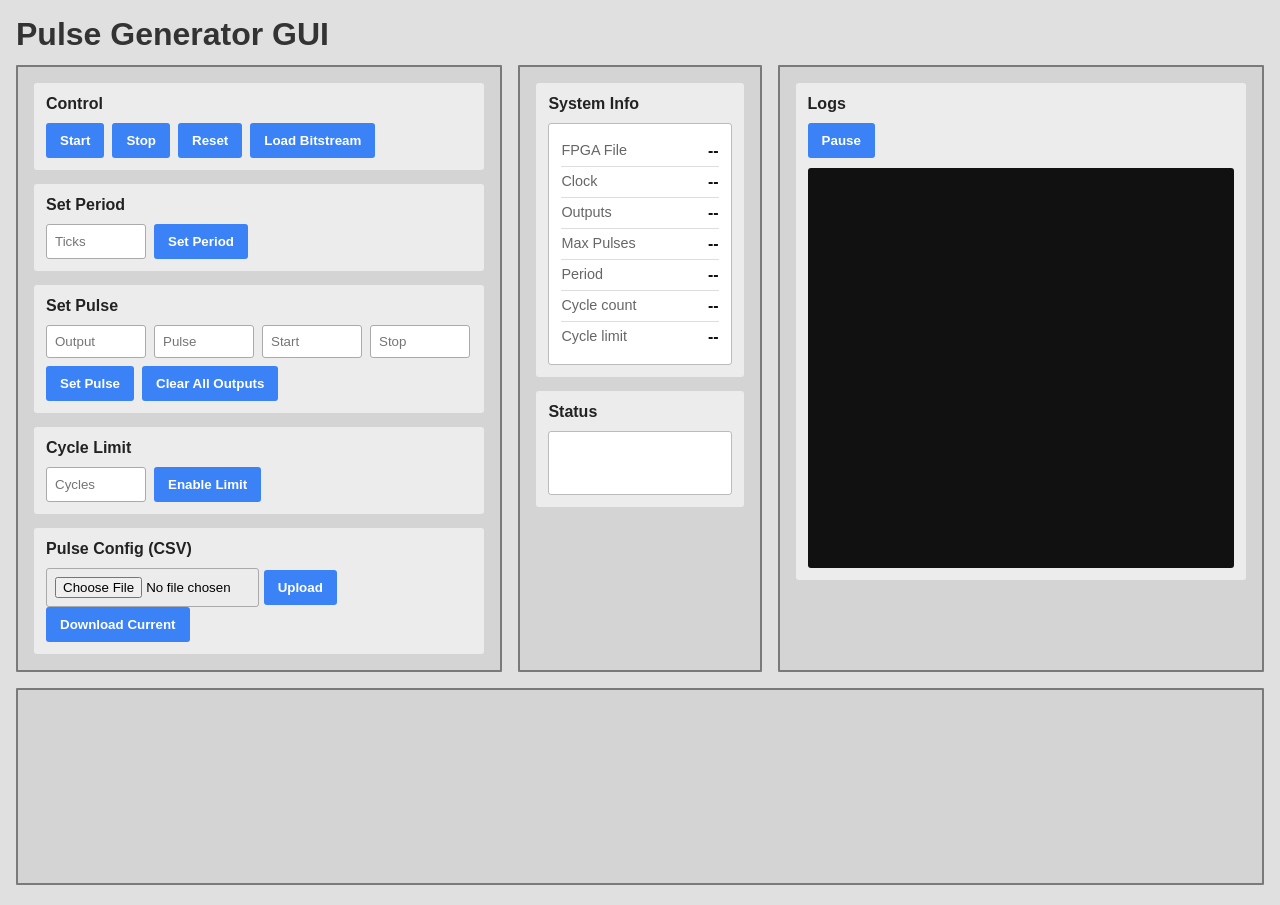
==== web/index.html @ 58a8ac0e "feat: update cycle limit to support larger values and enhance cycle configuration UI Co-authored-by:" ====
<!DOCTYPE html>
<html lang="en">
<head>
<meta charset="UTF-8">
<meta name="viewport" content="width=device-width, initial-scale=1.0">
<title>Red Pitaya Pulse Generator GUI</title>

<!-- Link to external CSS for styling -->
<link rel="stylesheet" href="styles.css">

<!-- Load Plotly from CDN for plotting pulse trains -->
<script src="https://cdn.plot.ly/plotly-latest.min.js"></script>

<!-- Link to external JavaScript for functionality -->
<script src="script.js" defer></script>

</head>
<body>

<h1>Pulse Generator GUI</h1>

<div class="app">

    <div class="top-row">
        <!-- INPUTS COLUMN -->
        <div class="panel" >

            <div class="section">
                <h2>Control</h2>
                <div class="button-row">
                    <button onclick="startPulser()">Start</button>
                    <button onclick="stopPulser()">Stop</button>
                    <button onclick="resetPulser()">Reset</button>
                    <button onclick="loadBitstream()">Load Bitstream</button>
                </div>
            </div>

            <div class="section">
                <h2>Set Period</h2>
                <div class="input-row">
                    <input type="number" id="periodTicks" placeholder="Ticks">
                    <button onclick="setPeriod()">Set Period</button>
                </div>
            </div>

            <div class="section">
                <h2>Set Pulse</h2>
                <div class="input-row">
                    <input type="number" id="outputIdx" placeholder="Output" min="1" step="1">
                    <input type="number" id="pulseIdx" placeholder="Pulse" min="0" step="1">
                    <input type="number" id="startTick" placeholder="Start" min="0" step="1">
                    <input type="number" id="stopTick" placeholder="Stop" min="1" step="1">
                    <button onclick="setPulse()">Set Pulse</button>
                    <button onclick="clearOutputs()">Clear All Outputs</button>
                </div>
            </div>

            <div class="section">
                <h2>Cycle Limit</h2>

                <form id="cycleForm" onsubmit="handleCycleSubmit(event)">
                    <div class="input-row">
                        <input type="number" id="maxCycleCount" placeholder="Cycles" min="1" step="1"  >
                        <button onclick="updateCycleLimit()" id="cycleLimitEnabled">Enable Limit</button>
                    </div>
                </form>
            </div>
            <div class="section">
                <h2>Pulse Config (CSV)</h2>

                <input type="file" id="csvFile" accept=".csv" style="width: 50%"">
                <button onclick="uploadCSV()">Upload</button>

                <button onclick="downloadCSV()">Download Current</button>
            </div>

        </div>

                <!-- OUTPUTS COLUMN -->
        <div class="panel">

            <div class="section">
                <h2>System Info</h2>
                <div class="output-card" id="systemInfo">
                    <div class="output-row">
                        <span class="label">FPGA File</span>
                        <span class="value" id="fpgaFile">--</span>
                    </div>
                    <div class="output-row">
                        <span class="label">Clock</span>
                        <span class="value" id="clockFreq">--</span>
                    </div>
                    <div class="output-row">
                        <span class="label">Outputs</span>
                        <span class="value" id="numOutputs">--</span>
                    </div>
                    <div class="output-row">
                        <span class="label">Max Pulses</span>
                        <span class="value" id="maxPulses">--</span>
                    </div>
                    <div class="output-row">
                        <span class="label">Period</span>
                        <span class="value" id="period">--</span>
                    </div>
                    <div class="output-row">
                        <span class="label">Cycle count</span>
                        <span class="value" id="cycleCount">--</span>
                    </div>
                    <div class="output-row">
                        <span class="label">Cycle limit</span>
                        <span class="value" id="cycleLimit">--</span>
                    </div>
                </div>
            </div>

            <div class="section">
                <h2>Status</h2>
                <div class="output-card">
                    <div class="status-indicator" id="statusIndicator">UNKNOWN</div>
                </div>
            </div>

        </div>

        
        <!-- LOGS COLUMN -->

        <div class="panel">
            <div class="section">
                <h2>Logs</h2>
                <button onclick="toggleLogs()" id="logToggleBtn" style="margin-bottom: 10px">Pause</button>
                <div id="logPanel" class="log-panel"></div>
            </div>
        </div>

    </div>


    <!-- BOTTOM PLOT -->
    <div class="plot-panel" style="margin-bottom:20px">
        <div id="pulsePlot"></div>
    </div>

</div>

</body>
</html>
---- web/styles.css ----
* {
    box-sizing: border-box;
    margin: 0;
    padding: 0;
}

body {
    font-family: Arial, sans-serif;
    background: #e0e0e0;
    height: 100vh;
    overflow: hidden;
    padding: 16px;
}

h1 {
    margin-bottom: 12px;
    color: #333;
}

.app {
    display: flex;
    flex-direction: column;
    height: calc(100vh - 60px);
    gap: 16px;
}

.top-row {
    display: grid;
    grid-template-columns: 2fr 1fr 2fr;
    gap: 16px;
    min-height: 0;
}

.panel {
    background: #d4d4d4;
    border: 2px solid #7a7a7a;
    border-radius: 1px;
    padding: 16px;
    display: flex;
    flex-direction: column;
    gap: 14px;
}

.section {
    background: #ececec;
    border-radius: 3px;
    padding: 12px;
}

.section h2 {
    font-size: 1rem;
    margin-bottom: 10px;
    color: #222;
}

.button-row {
    display: flex;
    flex-wrap: wrap;
    gap: 8px;
}

button {
    padding: 10px 14px;
    border: none;
    border-radius: 3px;
    background: #3b82f6;
    color: white;
    cursor: pointer;
    font-weight: 600;
}

button:hover {
    background: #2563eb;
}

.input-row {
    display: flex;
    flex-wrap: wrap;
    gap: 8px;
}

input {
    padding: 8px;
    border: 1px solid #aaa;
    border-radius: 3px;
    width: 100px;
}

input:disabled {
    background-color: #ccc;
    cursor: not-allowed;
    opacity: 0.7;
}

.output-card {
    background: white;
    border-radius: 3px;
    padding: 12px;
    border: 1px solid #bbb;
}

.output-label {
    font-size: 0.85rem;
    color: #666;
    margin-bottom: 4px;
}

.output-value {
    font-size: 0.8rem;
    font-weight: bold;
    color: #111;
    white-space: pre-wrap;
    word-break: break-word;
}

.plot-panel {
    flex: 1;
    background: #d4d4d4;
    border: 2px solid #7a7a7a;
    border-radius: 1px;
    padding: 12px;
    min-height: 0;
    display: flex;
    flex-direction: column;
}

#pulsePlot {
    flex: 1;
    width: 100%;
    min-height: 0;
}

.output-row {
    display: flex;
    justify-content: space-between;
    padding: 6px 0;
    border-bottom: 1px solid #ddd;
}

.output-row:last-child {
    border-bottom: none;
}

.label {
    color: #666;
    font-size: 0.9rem;
}

.value {
    font-weight: bold;
    color: #111;
}



/* Status indicator */
.status-indicator {
    text-align: center;
    padding: 10px;
    border-radius: 3px;
    font-weight: bold;
    color: white;
}

/* Status colors */
.status-running {
    background: #16a34a;
}

.status-stopped {
    background: #dc2626;
}

.status-idle {
    background: #6b7280;
}

.log-panel {
    height: 400px;
    overflow-y: auto;
    background: #111;
    color: #eee;
    font-family: monospace;
    font-size: 12px;
    padding: 10px;
    border-radius: 3px;
}

.log-line {
    margin-top: 2px;
    margin-bottom: 2px;
}

.log-info { color: #9cdcfe; }
.log-warn { color: #f9e79f; }
.log-error { color: #ff6b6b; }
.log-debug { color: #6a9955; }
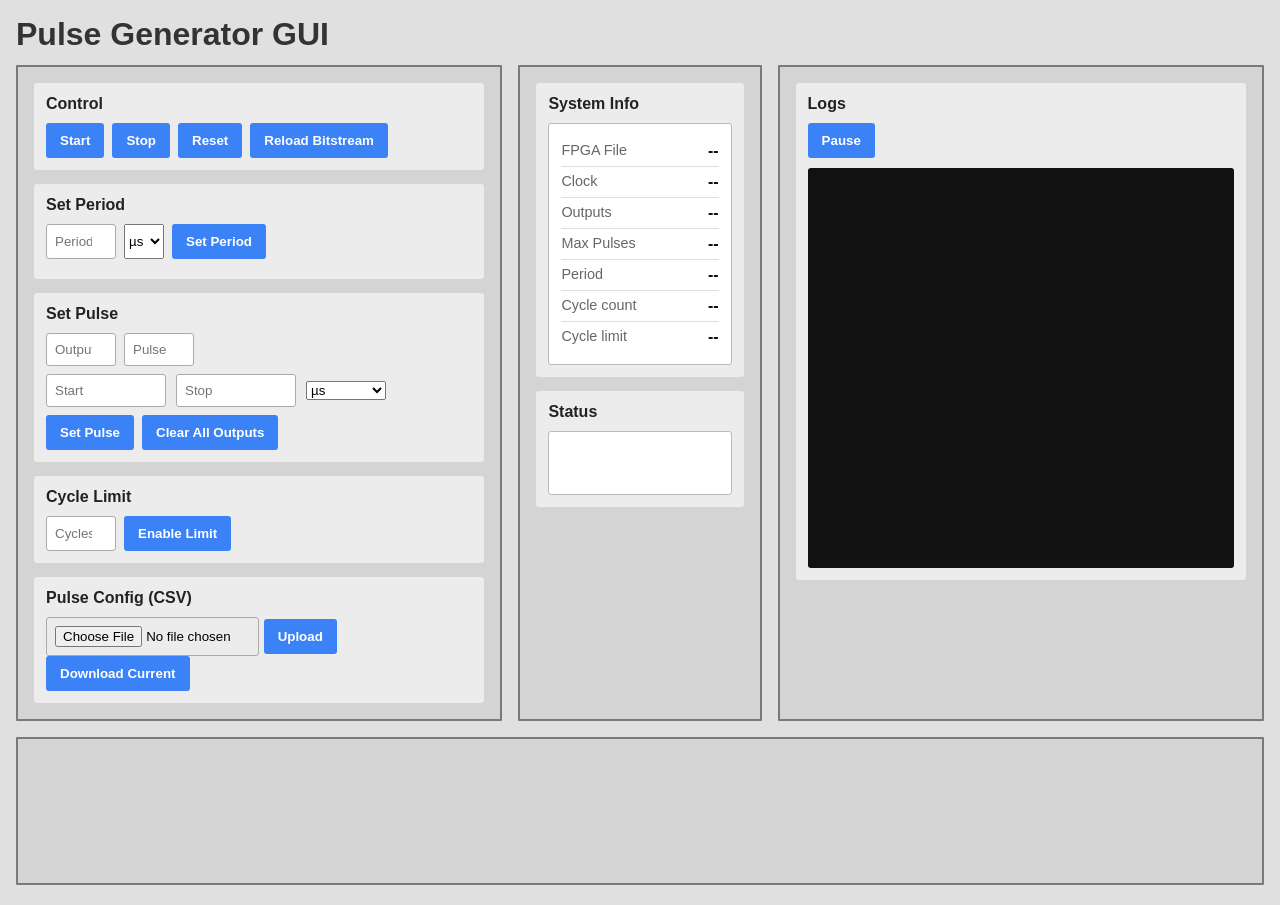
==== commit c5350272: "feat: enhance bitstream loading logs and improve period/pulse input handling in UI Co-authored-by: C" ====
--- a/web/index.html
+++ b/web/index.html
@@ -31,16 +31,33 @@
                     <button onclick="startPulser()">Start</button>
                     <button onclick="stopPulser()">Stop</button>
                     <button onclick="resetPulser()">Reset</button>
-                    <button onclick="loadBitstream()">Load Bitstream</button>
+                    <button onclick="loadBitstream()">Reload Bitstream</button>
                 </div>
             </div>
 
             <div class="section">
                 <h2>Set Period</h2>
                 <div class="input-row">
-                    <input type="number" id="periodTicks" placeholder="Ticks">
-                    <button onclick="setPeriod()">Set Period</button>
+
+                    <input
+                        type="number"
+                        id="periodValue"
+                        placeholder="Period"
+                        step="any"
+                    >
+
+                    <select id="periodUnit">
+                        <option value="1">s</option>
+                        <option value="1e-3">ms</option>
+                        <option value="1e-6" selected>µs</option>
+                        <option value="1e-9">ns</option>
+                    </select>
+
+                    <button onclick="setPeriod()">
+                        Set Period
+                    </button>
                 </div>
+                <div id="periodQuantizationInfo"></div>
             </div>
 
             <div class="section">
@@ -48,10 +65,35 @@
                 <div class="input-row">
                     <input type="number" id="outputIdx" placeholder="Output" min="1" step="1">
                     <input type="number" id="pulseIdx" placeholder="Pulse" min="0" step="1">
-                    <input type="number" id="startTick" placeholder="Start" min="0" step="1">
-                    <input type="number" id="stopTick" placeholder="Stop" min="1" step="1">
+                    
+                    <div class="timing-input-group">
+                        <input
+                            type="number"
+                            id="startTime"
+                            placeholder="Start"
+                            step="any"
+                        >
+
+                        <input
+                            type="number"
+                            id="stopTime"
+                            placeholder="Stop"
+                            step="any"
+                        >
+
+                        <select id="timeUnit">
+                            <option value="1">s</option>
+                            <option value="1e-3">ms</option>
+                            <option value="1e-6" selected>µs</option>
+                            <option value="1e-9">ns</option>
+                        </select>
+
+                    </div>
+
+                    
                     <button onclick="setPulse()">Set Pulse</button>
                     <button onclick="clearOutputs()">Clear All Outputs</button>
+                    <div id="pulseQuantizationInfo"></div>
                 </div>
             </div>
 
--- a/web/styles.css
+++ b/web/styles.css
@@ -83,7 +83,7 @@
     padding: 8px;
     border: 1px solid #aaa;
     border-radius: 3px;
-    width: 100px;
+    width: 70px;
 }
 
 input:disabled {
@@ -194,4 +194,30 @@
 .log-info { color: #9cdcfe; }
 .log-warn { color: #f9e79f; }
 .log-error { color: #ff6b6b; }
-.log-debug { color: #6a9955; }+.log-debug { color: #6a9955; }
+
+.timing-input-group {
+    display: flex;
+    gap: 10px;
+    align-items: center;
+}
+
+.timing-input-group input {
+    width: 120px;
+}
+
+.timing-input-group select {
+    width: 80px;
+}
+
+#pulseQuantizationInfo {
+    margin-top: 8px;
+    font-size: 0.9rem;
+    color: #444;
+}
+
+#periodQuantizationInfo {
+    margin-top: 8px;
+    font-size: 0.9rem;
+    color: #444;
+}
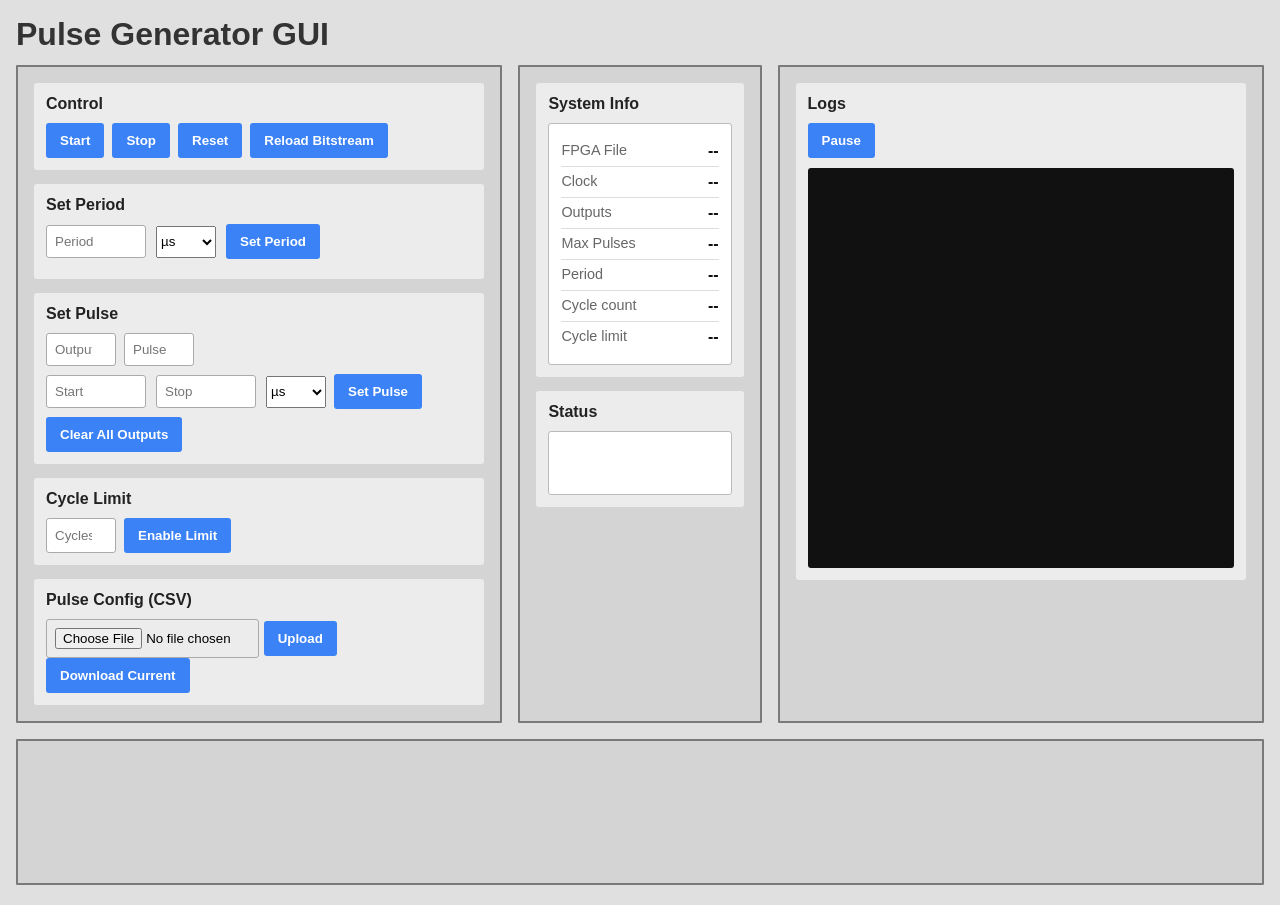
==== commit e41e8887: "feat: update pulse generator status check and improve period input UI layout Co-authored-by: Copilot" ====
--- a/web/index.html
+++ b/web/index.html
@@ -38,24 +38,25 @@
             <div class="section">
                 <h2>Set Period</h2>
                 <div class="input-row">
+                    <div class="timing-input-group">
+                        <input
+                            type="number"
+                            id="periodValue"
+                            placeholder="Period"
+                            step="any"
+                        >
 
-                    <input
-                        type="number"
-                        id="periodValue"
-                        placeholder="Period"
-                        step="any"
-                    >
+                        <select id="periodUnit">
+                            <option value="1">s</option>
+                            <option value="1e-3">ms</option>
+                            <option value="1e-6" selected>µs</option>
+                            <option value="1e-9">ns</option>
+                        </select>
 
-                    <select id="periodUnit">
-                        <option value="1">s</option>
-                        <option value="1e-3">ms</option>
-                        <option value="1e-6" selected>µs</option>
-                        <option value="1e-9">ns</option>
-                    </select>
-
-                    <button onclick="setPeriod()">
-                        Set Period
-                    </button>
+                        <button onclick="setPeriod()">
+                            Set Period
+                        </button>
+                    </div>
                 </div>
                 <div id="periodQuantizationInfo"></div>
             </div>
--- a/web/styles.css
+++ b/web/styles.css
@@ -203,11 +203,12 @@
 }
 
 .timing-input-group input {
-    width: 120px;
+    width: 100px;
 }
 
 .timing-input-group select {
-    width: 80px;
+    width: 60px;
+    height: 32px;
 }
 
 #pulseQuantizationInfo {
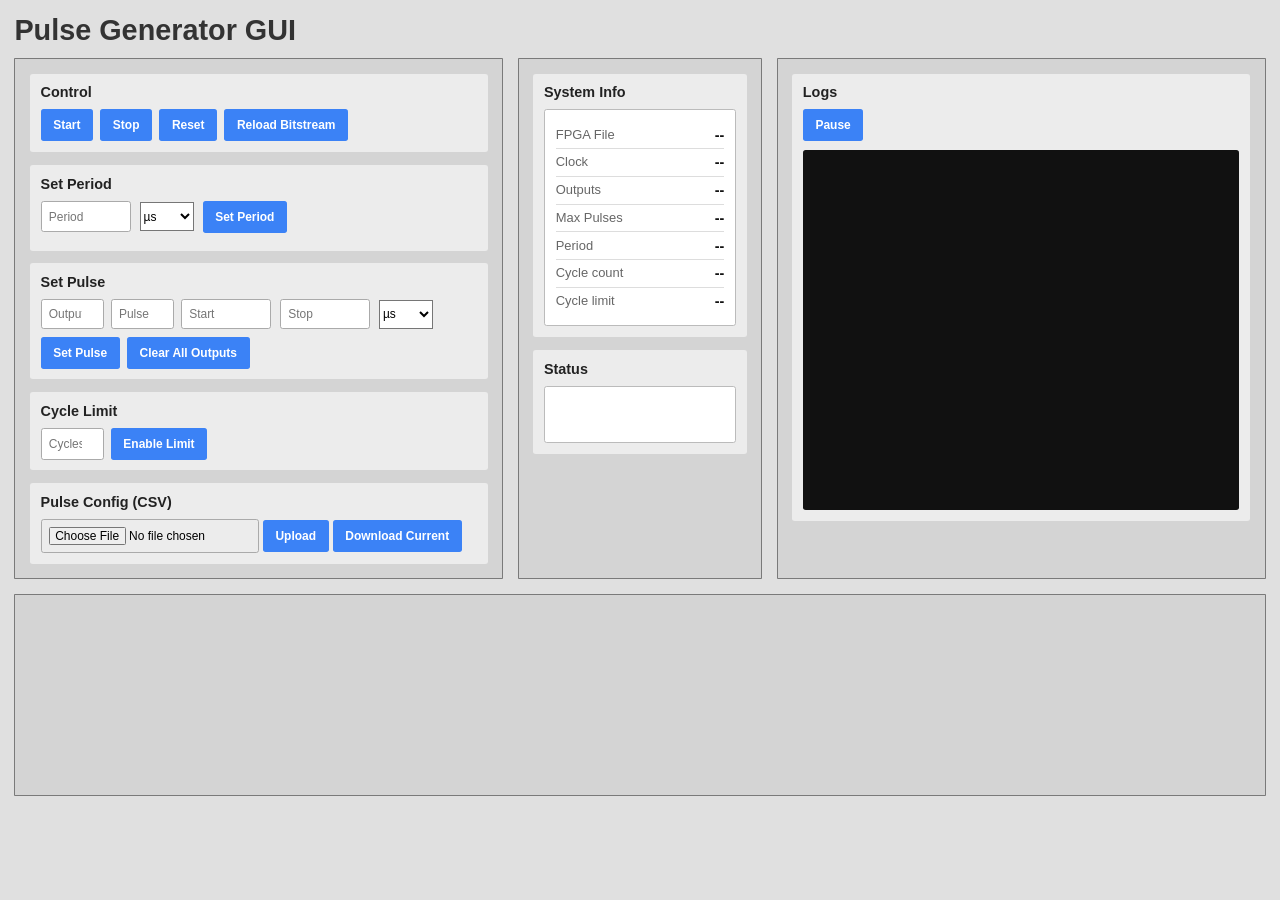
==== commit 541a8d7e: "feat: adjust UI layout and improve pulse data handling Co-authored-by: Copilot <copilot@github.com>" ====
--- a/web/index.html
+++ b/web/index.html
@@ -180,7 +180,7 @@
 
 
     <!-- BOTTOM PLOT -->
-    <div class="plot-panel" style="margin-bottom:20px">
+    <div class="plot-panel" style="margin-bottom:00px">
         <div id="pulsePlot"></div>
     </div>
 
--- a/web/styles.css
+++ b/web/styles.css
@@ -1,3 +1,7 @@
+html {
+    zoom: 0.9;
+}
+
 * {
     box-sizing: border-box;
     margin: 0;
@@ -7,9 +11,14 @@
 body {
     font-family: Arial, sans-serif;
     background: #e0e0e0;
+
     height: 100vh;
     overflow: hidden;
+
     padding: 16px;
+
+    display: flex;
+    flex-direction: column;
 }
 
 h1 {
@@ -20,7 +29,11 @@
 .app {
     display: flex;
     flex-direction: column;
-    height: calc(100vh - 60px);
+
+    flex: 1;
+
+    min-height: 0;
+
     gap: 16px;
 }
 
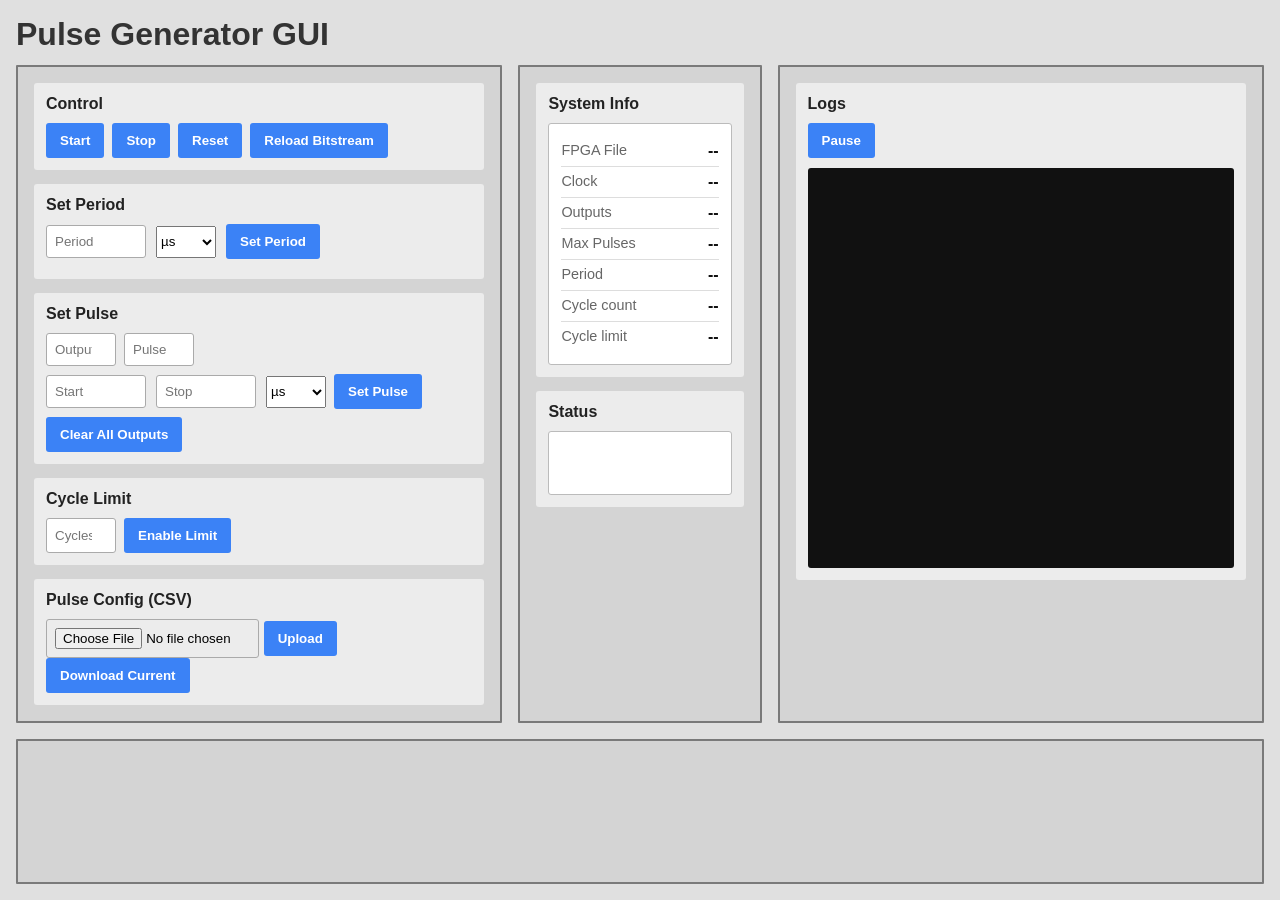
==== commit 4dfe1e15: "feat: improve UI layout and adjust pulse plot dimensions Co-authored-by: Copilot <copilot@github.com" ====
--- a/web/index.html
+++ b/web/index.html
@@ -180,7 +180,7 @@
 
 
     <!-- BOTTOM PLOT -->
-    <div class="plot-panel" style="margin-bottom:00px">
+    <div class="plot-panel">
         <div id="pulsePlot"></div>
     </div>
 
--- a/web/styles.css
+++ b/web/styles.css
@@ -1,5 +1,6 @@
 html {
-    zoom: 0.9;
+    zoom: 1;
+    height: 100%;
 }
 
 * {
@@ -14,7 +15,6 @@
 
     height: 100vh;
     overflow: hidden;
-
     padding: 16px;
 
     display: flex;
@@ -27,12 +27,13 @@
 }
 
 .app {
-    display: flex;
-    flex-direction: column;
-
     flex: 1;
 
+    display: flex;
+    flex-direction: column;
+
     min-height: 0;
+    overflow: hidden;
 
     gap: 16px;
 }
@@ -40,10 +41,11 @@
 .top-row {
     display: grid;
     grid-template-columns: 2fr 1fr 2fr;
+
     gap: 16px;
-    min-height: 0;
-}
-
+
+    flex: 0 0 auto;
+}
 .panel {
     background: #d4d4d4;
     border: 2px solid #7a7a7a;
@@ -127,20 +129,26 @@
 }
 
 .plot-panel {
-    flex: 1;
+    flex: 1 1 auto;
+
+    min-height: 0;
+
+    display: flex;
+    flex-direction: column;
+
     background: #d4d4d4;
     border: 2px solid #7a7a7a;
     border-radius: 1px;
     padding: 12px;
-    min-height: 0;
-    display: flex;
-    flex-direction: column;
+
+    overflow: hidden;
 }
 
 #pulsePlot {
     flex: 1;
+    min-height: 0;
     width: 100%;
-    min-height: 0;
+    height: 100%;
 }
 
 .output-row {
